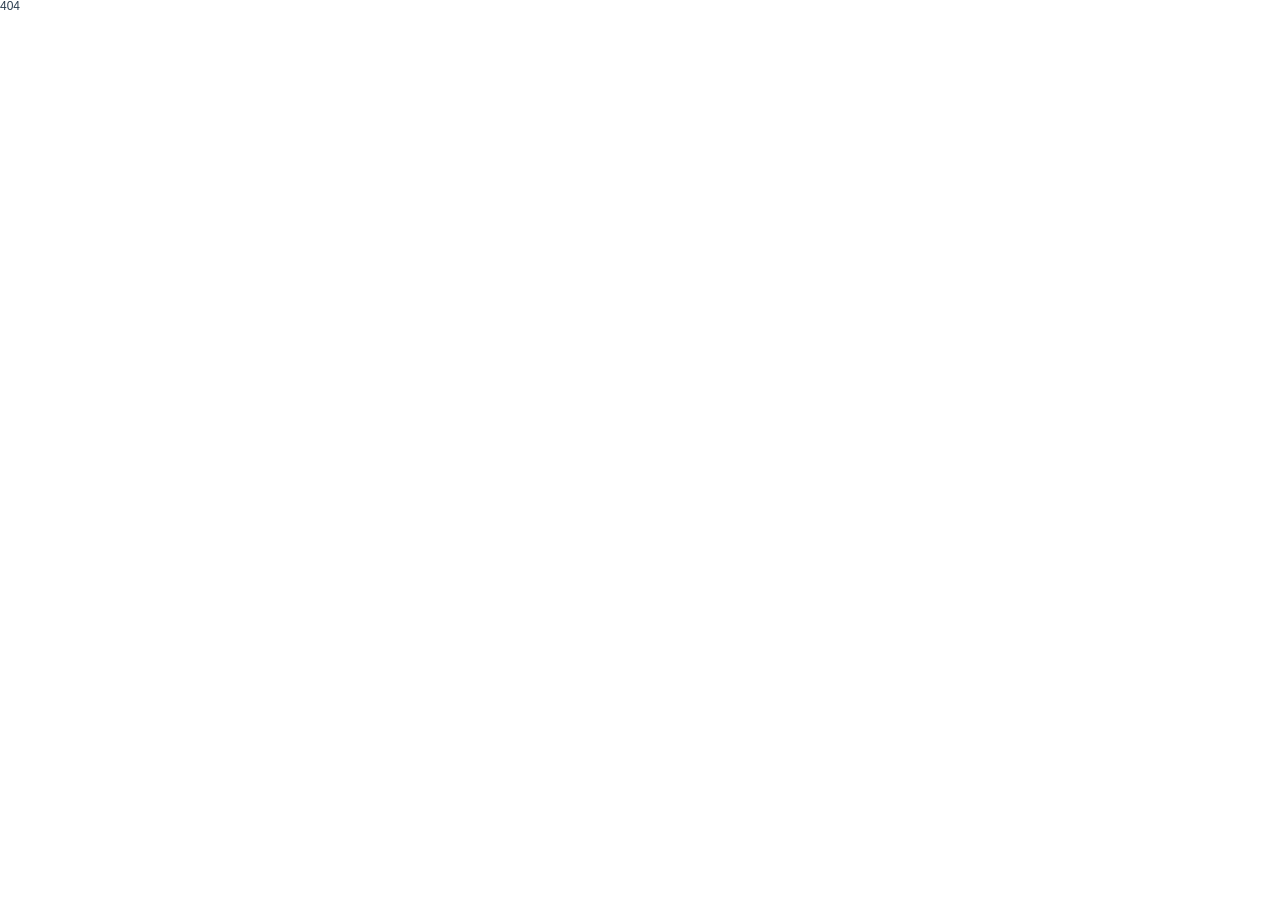
==== index.html @ 08575fe7 "0.0.2" ====
<!DOCTYPE html>
<html lang="en">
  <head>
    <meta charset="UTF-8" />
    <link rel="icon" type="image/svg+xml" href="./vite.svg" />
    <meta name="viewport" content="width=device-width, initial-scale=1.0" />
    <title>Vite + Vue + TS</title>
    <script type="module" crossorigin src="./assets/index-6643b9ee.js"></script>
    <link rel="stylesheet" href="./assets/index-face8384.css">
  </head>
  <body>
    <div id="app"></div>
    
  </body>
</html>
---- assets/index-face8384.css ----
@charset "UTF-8";#app{color:#2c3e50;font-family:Avenir,Helvetica,Arial,sans-serif;-webkit-font-smoothing:antialiased;-moz-osx-font-smoothing:grayscale}#nprogress .bar{height:.015rem!important;background-image:-webkit-gradient(linear,left top,right top,from(#f16f5c),color-stop(12.5%,#f16f5c),color-stop(12.5%,#5b56dd),color-stop(25%,#5b56dd),color-stop(25%,#e15ced),color-stop(37.5%,#e15ced),color-stop(37.5%,#27e559),color-stop(50%,#27e559),color-stop(50%,#18c8c9),color-stop(62.5%,#18c8c9),color-stop(62.5%,#dc8987),color-stop(75%,#dc8987),color-stop(75%,#bb83d6),color-stop(87.5%,#bb83d6),color-stop(87.5%,#e774bd),to(#e774bd))!important;background-image:-webkit-linear-gradient(left,#f16f5c 0%,#f16f5c 12.5%,#5b56dd 12.5%,#5b56dd 25%,#e15ced 25%,#e15ced 37.5%,#27e559 37.5%,#27e559 50%,#18c8c9 50%,#18c8c9 62.5%,#dc8987 62.5%,#dc8987 75%,#bb83d6 75%,#bb83d6 87.5%,#e774bd 87.5%,#e774bd 100%)!important;background-image:-o-linear-gradient(left,#f16f5c 0%,#f16f5c 12.5%,#5b56dd 12.5%,#5b56dd 25%,#e15ced 25%,#e15ced 37.5%,#27e559 37.5%,#27e559 50%,#18c8c9 50%,#18c8c9 62.5%,#dc8987 62.5%,#dc8987 75%,#bb83d6 75%,#bb83d6 87.5%,#e774bd 87.5%,#e774bd 100%)!important;background-image:linear-gradient(to right,#f16f5c 0%,#f16f5c 12.5%,#5b56dd 12.5%,#5b56dd 25%,#e15ced 25%,#e15ced 37.5%,#27e559 37.5%,#27e559 50%,#18c8c9 50%,#18c8c9 62.5%,#dc8987 62.5%,#dc8987 75%,#bb83d6 75%,#bb83d6 87.5%,#e774bd 87.5%,#e774bd 100%)!important}#nprogress{pointer-events:none}#nprogress .bar{background:#29d;position:fixed;z-index:1031;top:0;left:0;width:100%;height:2px}#nprogress .peg{display:block;position:absolute;right:0px;width:1.04167rem;height:100%;-webkit-box-shadow:0 0 .10417rem #29d,0 0 5px #29d;box-shadow:0 0 .10417rem #29d,0 0 5px #29d;opacity:1;-webkit-transform:rotate(3deg) translate(0px,-4px);-ms-transform:rotate(3deg) translate(0px,-4px);transform:rotate(3deg) translateY(-4px)}#nprogress .spinner{display:block;position:fixed;z-index:1031;top:.15625rem;right:.15625rem}#nprogress .spinner-icon{width:.1875rem;height:.1875rem;-webkit-box-sizing:border-box;box-sizing:border-box;border:solid 2px transparent;border-top-color:#29d;border-left-color:#29d;border-radius:50%;-webkit-animation:nprogress-spinner .4s linear infinite;animation:nprogress-spinner .4s linear infinite}.nprogress-custom-parent{overflow:hidden;position:relative}.nprogress-custom-parent #nprogress .spinner,.nprogress-custom-parent #nprogress .bar{position:absolute}@-webkit-keyframes nprogress-spinner{0%{-webkit-transform:rotate(0deg)}to{-webkit-transform:rotate(360deg)}}@keyframes nprogress-spinner{0%{-webkit-transform:rotate(0deg);transform:rotate(0)}to{-webkit-transform:rotate(360deg);transform:rotate(360deg)}}/*! normalize.css v8.0.1 | MIT License | github.com/necolas/normalize.css */html{line-height:1.15;-webkit-text-size-adjust:100%}body{margin:0}main{display:block}h1{font-size:2em;margin:.67em 0}hr{-webkit-box-sizing:content-box;box-sizing:content-box;height:0;overflow:visible}pre{font-family:monospace,monospace;font-size:1em}a{background-color:transparent}abbr[title]{border-bottom:none;text-decoration:underline;-webkit-text-decoration:underline dotted;text-decoration:underline dotted}b,strong{font-weight:bolder}code,kbd,samp{font-family:monospace,monospace;font-size:1em}small{font-size:80%}sub,sup{font-size:75%;line-height:0;position:relative;vertical-align:baseline}sub{bottom:-.25em}sup{top:-.5em}img{border-style:none}button,input,optgroup,select,textarea{font-family:inherit;font-size:100%;line-height:1.15;margin:0}button,input{overflow:visible}button,select{text-transform:none}button,[type=button],[type=reset],[type=submit]{-webkit-appearance:button}button::-moz-focus-inner,[type=button]::-moz-focus-inner,[type=reset]::-moz-focus-inner,[type=submit]::-moz-focus-inner{border-style:none;padding:0}button:-moz-focusring,[type=button]:-moz-focusring,[type=reset]:-moz-focusring,[type=submit]:-moz-focusring{outline:1px dotted ButtonText}fieldset{padding:.35em .75em .625em}legend{-webkit-box-sizing:border-box;box-sizing:border-box;color:inherit;display:table;max-width:100%;padding:0;white-space:normal}progress{vertical-align:baseline}textarea{overflow:auto}[type=checkbox],[type=radio]{-webkit-box-sizing:border-box;box-sizing:border-box;padding:0}[type=number]::-webkit-inner-spin-button,[type=number]::-webkit-outer-spin-button{height:auto}[type=search]{-webkit-appearance:textfield;outline-offset:-2px}[type=search]::-webkit-search-decoration{-webkit-appearance:none}::-webkit-file-upload-button{-webkit-appearance:button;font:inherit}details{display:block}summary{display:list-item}template{display:none}[hidden]{display:none}.text-primary{color:#db9e3f}.bg-primary{background-color:#db9e3f}.text-green{color:#0ef00e}.bg-green{background-color:#0ef00e}.text-red-1{color:#ff1d5e}.bg-red-1{background-color:#ff1d5e}.text-info{color:#4b67af}.bg-info{background-color:#4b67af}.text-danger{color:#791a15}.bg-danger{background-color:#791a15}.text-blue-1{color:#1f3695}.bg-blue-1{background-color:#1f3695}.text-blue{color:#4394e4}.bg-blue{background-color:#4394e4}.text-white{color:#fff}.bg-white{background-color:#fff}.text-white-1{color:#fcfcfc}.bg-white-1{background-color:#fcfcfc}.text-white-2{color:#eceef0}.bg-white-2{background-color:#eceef0}.text-light{color:#f9f9f9}.bg-light{background-color:#f9f9f9}.text-light-1{color:#d4d9de}.bg-light-1{background-color:#d4d9de}.text-grey{color:#a2a1a1}.bg-grey{background-color:#a2a1a1}.text-grey-1{color:#666}.bg-grey-1{background-color:#666}.text-dark-1{color:#343440}.bg-dark-1{background-color:#343440}.text-dark{color:#222}.bg-dark{background-color:#222}.text-black{color:#000}.bg-black{background-color:#000}.fs-8{font-size:8px}.fs-10{font-size:.10417rem}.fs-12{font-size:.125rem}.fs-13{font-size:.13542rem}.fs-14{font-size:.14583rem}.fs-16{font-size:.16667rem}.fs-18{font-size:.1875rem}.fs-20{font-size:.20833rem}.fs-25{font-size:.26042rem}.fs-32{font-size:.33333rem}.fw-100{font-weight:100}.fw-200{font-weight:200}.fw-300{font-weight:300}.fw-400{font-weight:400}.fw-500{font-weight:500}.fw-600{font-weight:600}.fw-700{font-weight:700}.fw-800{font-weight:800}.fw-900{font-weight:900}.fw-1000{font-weight:1000}.text-left{text-align:left!important}.text-center{text-align:center!important}.text-right{text-align:right!important}.text-ellipsis-2{display:-webkit-box;-webkit-line-clamp:2;overflow:hidden;-webkit-box-orient:vertical;-o-text-overflow:ellipsis;text-overflow:ellipsis}.text-ellipsis-3{display:-webkit-box;-webkit-line-clamp:3;overflow:hidden;-webkit-box-orient:vertical;-o-text-overflow:ellipsis;text-overflow:ellipsis}.text-ellipsis{display:inline-block;overflow:hidden;white-space:nowrap;-o-text-overflow:ellipsis;text-overflow:ellipsis}.text-ellipsis-en{word-wrap:break-word;word-break:break-all}.text-ellipsis-4{display:-webkit-box;-webkit-line-clamp:4;overflow:hidden;-webkit-box-orient:vertical;-o-text-overflow:ellipsis;text-overflow:ellipsis}.w-10{width:10%}.vw-10{width:10vw}.h-10{height:10%}.vh-10{height:10vh}.w-20{width:20%}.vw-20{width:20vw}.h-20{height:20%}.vh-20{height:20vh}.w-25{width:25%}.vw-25{width:25vw}.h-25{height:25%}.vh-25{height:25vh}.w-30{width:30%}.vw-30{width:30vw}.h-30{height:30%}.vh-30{height:30vh}.w-40{width:40%}.vw-40{width:40vw}.h-40{height:40%}.vh-40{height:40vh}.w-45{width:45%}.vw-45{width:45vw}.h-45{height:45%}.vh-45{height:45vh}.w-50{width:50%}.vw-50{width:50vw}.h-50{height:50%}.vh-50{height:50vh}.w-60{width:60%}.vw-60{width:60vw}.h-60{height:60%}.vh-60{height:60vh}.w-70{width:70%}.vw-70{width:70vw}.h-70{height:70%}.vh-70{height:70vh}.w-75{width:75%}.vw-75{width:75vw}.h-75{height:75%}.vh-75{height:75vh}.w-80{width:80%}.vw-80{width:80vw}.h-80{height:80%}.vh-80{height:80vh}.w-90{width:90%}.vw-90{width:90vw}.h-90{height:90%}.vh-90{height:90vh}.w-100{width:100%}.vw-100{width:100vw}.h-100{height:100%}.vh-100{height:100vh}.flex{display:-webkit-box;display:-webkit-flex;display:-ms-flexbox;display:flex}.flex-column{-webkit-box-orient:vertical;-webkit-box-direction:normal;-webkit-flex-direction:column;-ms-flex-direction:column;flex-direction:column}.flex-wrap{-webkit-flex-wrap:wrap;-ms-flex-wrap:wrap;flex-wrap:wrap}.jc-start{-webkit-box-pack:start;-webkit-justify-content:flex-start;-ms-flex-pack:start;justify-content:flex-start}.jc-end{-webkit-box-pack:end;-webkit-justify-content:flex-end;-ms-flex-pack:end;justify-content:flex-end}.jc-center{-webkit-box-pack:center;-webkit-justify-content:center;-ms-flex-pack:center;justify-content:center}.jc-between{-webkit-box-pack:justify;-webkit-justify-content:space-between;-ms-flex-pack:justify;justify-content:space-between}.jc-around{-webkit-justify-content:space-around;-ms-flex-pack:distribute;justify-content:space-around}.ai-start{-webkit-box-flex:1;-webkit-flex-grow:1;-ms-flex-positive:1;flex-grow:1;-webkit-box-align:start;-webkit-align-items:flex-start;-ms-flex-align:start;align-items:flex-start}.ai-end{-webkit-box-flex:1;-webkit-flex-grow:1;-ms-flex-positive:1;flex-grow:1;-webkit-box-align:end;-webkit-align-items:flex-end;-ms-flex-align:end;align-items:flex-end}.ai-center{-webkit-box-flex:1;-webkit-flex-grow:1;-ms-flex-positive:1;flex-grow:1;-webkit-box-align:center;-webkit-align-items:center;-ms-flex-align:center;align-items:center}.ai-stretch{-webkit-box-flex:1;-webkit-flex-grow:1;-ms-flex-positive:1;flex-grow:1;-webkit-box-align:stretch;-webkit-align-items:stretch;-ms-flex-align:stretch;align-items:stretch}.flex-1{-webkit-box-flex:1;-webkit-flex:1;-ms-flex:1;flex:1}.flex-grow-1{-webkit-box-flex:1;-webkit-flex-grow:1;-ms-flex-positive:1;flex-grow:1}.flex-2{-webkit-box-flex:2;-webkit-flex:2;-ms-flex:2;flex:2}.flex-grow-2{-webkit-box-flex:2;-webkit-flex-grow:2;-ms-flex-positive:2;flex-grow:2}.flex-3{-webkit-box-flex:3;-webkit-flex:3;-ms-flex:3;flex:3}.flex-grow-3{-webkit-box-flex:3;-webkit-flex-grow:3;-ms-flex-positive:3;flex-grow:3}.flex-4{-webkit-box-flex:4;-webkit-flex:4;-ms-flex:4;flex:4}.flex-grow-4{-webkit-box-flex:4;-webkit-flex-grow:4;-ms-flex-positive:4;flex-grow:4}.flex-5{-webkit-box-flex:5;-webkit-flex:5;-ms-flex:5;flex:5}.flex-grow-5{-webkit-box-flex:5;-webkit-flex-grow:5;-ms-flex-positive:5;flex-grow:5}.m-0{margin:0}.m-10{margin:.10417rem}.m-15{margin:.15625rem}.m-20{margin:.20833rem}.m-25{margin:.26042rem}.m-30{margin:.3125rem}.m-50{margin:.52083rem}.mx-0{margin-left:0;margin-right:0}.my-0{margin-top:0;margin-bottom:0}.mx-10{margin-left:.10417rem;margin-right:.10417rem}.my-10{margin-top:.10417rem;margin-bottom:.10417rem}.mx-15{margin-left:.15625rem;margin-right:.15625rem}.my-15{margin-top:.15625rem;margin-bottom:.15625rem}.mx-20{margin-left:.20833rem;margin-right:.20833rem}.my-20{margin-top:.20833rem;margin-bottom:.20833rem}.mx-25{margin-left:.26042rem;margin-right:.26042rem}.my-25{margin-top:.26042rem;margin-bottom:.26042rem}.mx-30{margin-left:.3125rem;margin-right:.3125rem}.my-30{margin-top:.3125rem;margin-bottom:.3125rem}.mx-50{margin-left:.52083rem;margin-right:.52083rem}.my-50{margin-top:.52083rem;margin-bottom:.52083rem}.mt-0{margin-top:0}.mt-10{margin-top:.10417rem}.mt-15{margin-top:.15625rem}.mt-20{margin-top:.20833rem}.mt-25{margin-top:.26042rem}.mt-30{margin-top:.3125rem}.mt-50{margin-top:.52083rem}.mr-0{margin-right:0}.mr-10{margin-right:.10417rem}.mr-15{margin-right:.15625rem}.mr-20{margin-right:.20833rem}.mr-25{margin-right:.26042rem}.mr-30{margin-right:.3125rem}.mr-50{margin-right:.52083rem}.mb-0{margin-bottom:0}.mb-10{margin-bottom:.10417rem}.mb-15{margin-bottom:.15625rem}.mb-20{margin-bottom:.20833rem}.mb-25{margin-bottom:.26042rem}.mb-30{margin-bottom:.3125rem}.mb-50{margin-bottom:.52083rem}.ml-0{margin-left:0}.ml-10{margin-left:.10417rem}.ml-15{margin-left:.15625rem}.ml-20{margin-left:.20833rem}.ml-25{margin-left:.26042rem}.ml-30{margin-left:.3125rem}.ml-50{margin-left:.52083rem}.p-0{padding:0}.p-10{padding:.10417rem}.p-15{padding:.15625rem}.p-20{padding:.20833rem}.p-25{padding:.26042rem}.p-30{padding:.3125rem}.p-50{padding:.52083rem}.px-0{padding-left:0;padding-right:0}.py-0{padding-top:0;padding-bottom:0}.px-10{padding-left:.10417rem;padding-right:.10417rem}.py-10{padding-top:.10417rem;padding-bottom:.10417rem}.px-15{padding-left:.15625rem;padding-right:.15625rem}.py-15{padding-top:.15625rem;padding-bottom:.15625rem}.px-20{padding-left:.20833rem;padding-right:.20833rem}.py-20{padding-top:.20833rem;padding-bottom:.20833rem}.px-25{padding-left:.26042rem;padding-right:.26042rem}.py-25{padding-top:.26042rem;padding-bottom:.26042rem}.px-30{padding-left:.3125rem;padding-right:.3125rem}.py-30{padding-top:.3125rem;padding-bottom:.3125rem}.px-50{padding-left:.52083rem;padding-right:.52083rem}.py-50{padding-top:.52083rem;padding-bottom:.52083rem}.pt-0{padding-top:0}.pt-10{padding-top:.10417rem}.pt-15{padding-top:.15625rem}.pt-20{padding-top:.20833rem}.pt-25{padding-top:.26042rem}.pt-30{padding-top:.3125rem}.pt-50{padding-top:.52083rem}.pr-0{padding-right:0}.pr-10{padding-right:.10417rem}.pr-15{padding-right:.15625rem}.pr-20{padding-right:.20833rem}.pr-25{padding-right:.26042rem}.pr-30{padding-right:.3125rem}.pr-50{padding-right:.52083rem}.pb-0{padding-bottom:0}.pb-10{padding-bottom:.10417rem}.pb-15{padding-bottom:.15625rem}.pb-20{padding-bottom:.20833rem}.pb-25{padding-bottom:.26042rem}.pb-30{padding-bottom:.3125rem}.pb-50{padding-bottom:.52083rem}.pl-0{padding-left:0}.pl-10{padding-left:.10417rem}.pl-15{padding-left:.15625rem}.pl-20{padding-left:.20833rem}.pl-25{padding-left:.26042rem}.pl-30{padding-left:.3125rem}.pl-50{padding-left:.52083rem}.bt-1,.bt-2,.bt-3{border-top:1px solid #4b67af}.br-1,.br-2,.br-3{border-right:1px solid #4b67af}.bb-1,.bb-2,.bb-3{border-bottom:1px solid #4b67af}.bl-1,.bl-2,.bl-3{border-left:1px solid #4b67af}.el-button{width:2.08333rem}
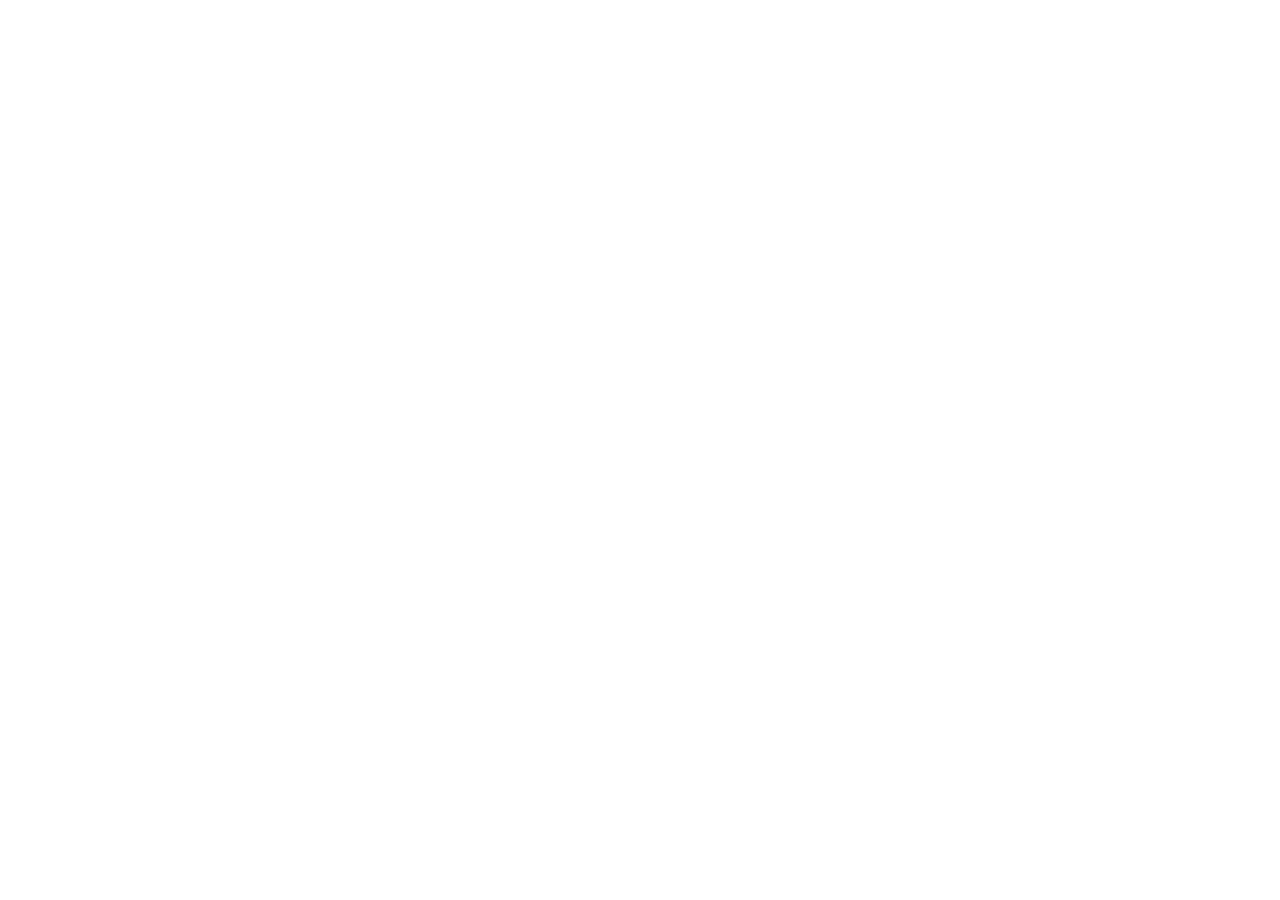
==== commit bad98618: "0.0.2" ====
--- a/index.html
+++ b/index.html
@@ -5,7 +5,7 @@
     <link rel="icon" type="image/svg+xml" href="./vite.svg" />
     <meta name="viewport" content="width=device-width, initial-scale=1.0" />
     <title>Vite + Vue + TS</title>
-    <script type="module" crossorigin src="./assets/index-6643b9ee.js"></script>
+    <script type="module" crossorigin src="./assets/index-1b9ba404.js"></script>
     <link rel="stylesheet" href="./assets/index-face8384.css">
   </head>
   <body>
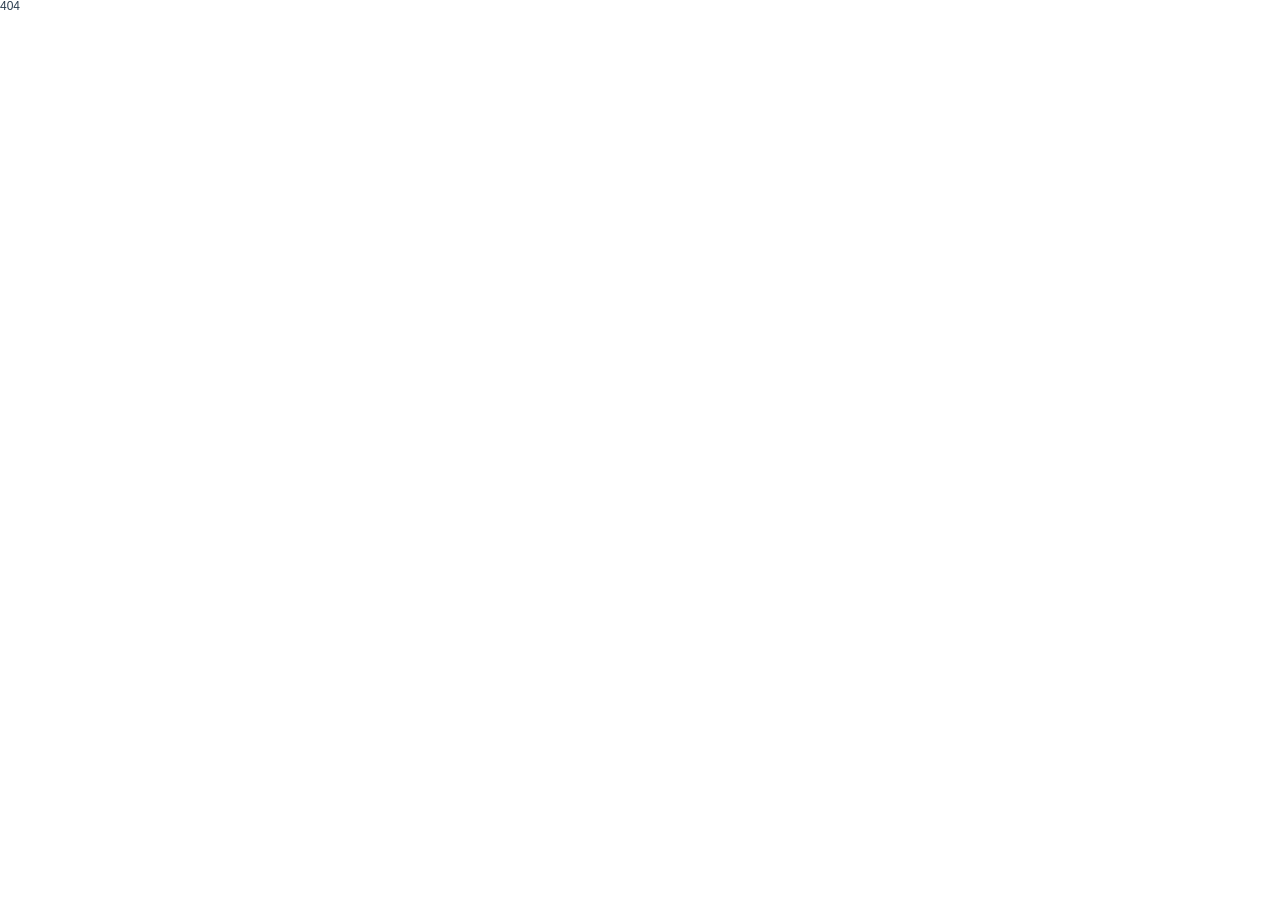
==== commit 8d164570: "0.0.2" ====
--- a/index.html
+++ b/index.html
@@ -5,7 +5,7 @@
     <link rel="icon" type="image/svg+xml" href="./vite.svg" />
     <meta name="viewport" content="width=device-width, initial-scale=1.0" />
     <title>Vite + Vue + TS</title>
-    <script type="module" crossorigin src="./assets/index-1b9ba404.js"></script>
+    <script type="module" crossorigin src="./assets/index-2e203ed9.js"></script>
     <link rel="stylesheet" href="./assets/index-face8384.css">
   </head>
   <body>
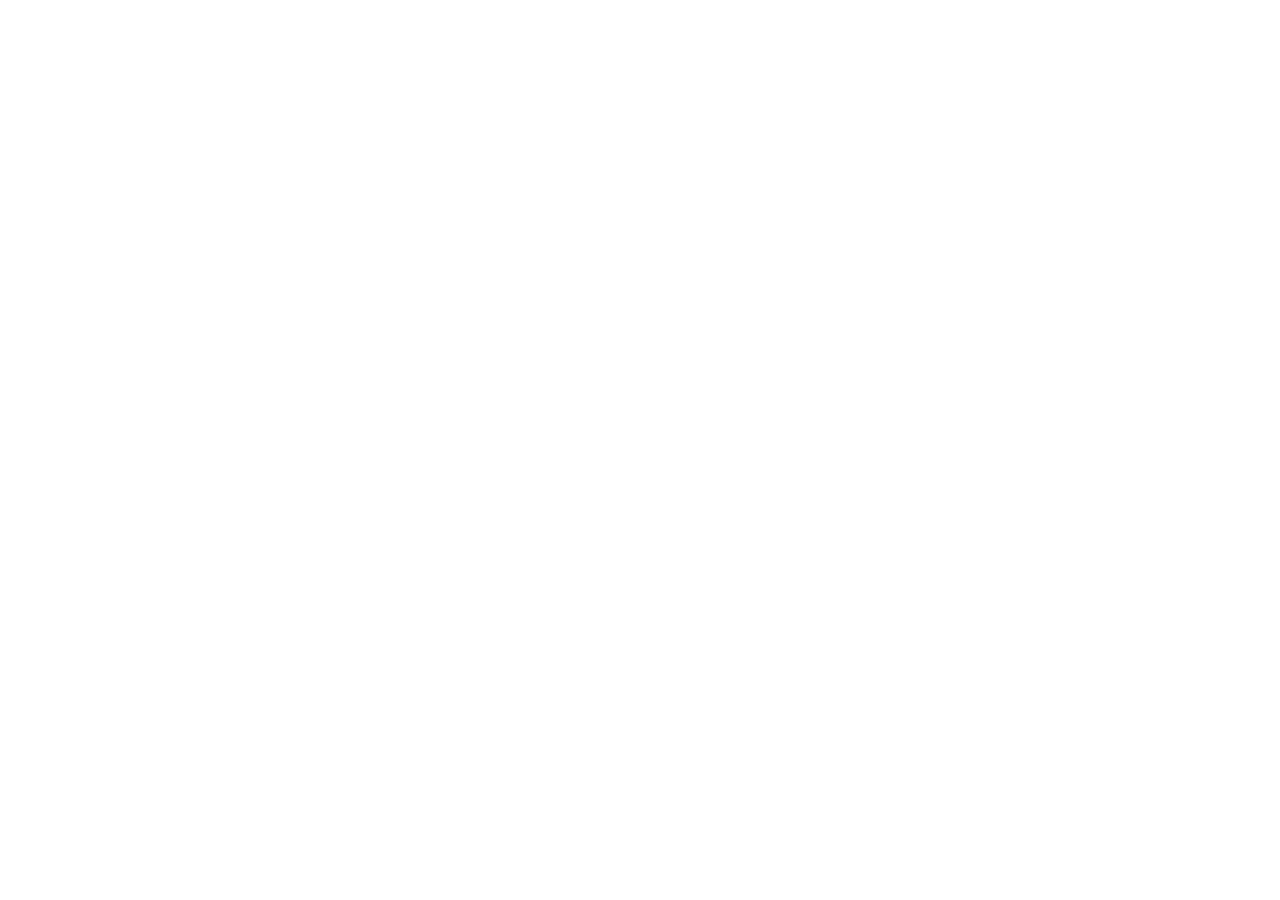
==== commit 582cf869: "0.0.2" ====
--- a/index.html
+++ b/index.html
@@ -5,7 +5,7 @@
     <link rel="icon" type="image/svg+xml" href="./vite.svg" />
     <meta name="viewport" content="width=device-width, initial-scale=1.0" />
     <title>Vite + Vue + TS</title>
-    <script type="module" crossorigin src="./assets/index-2e203ed9.js"></script>
+    <script type="module" crossorigin src="./assets/index-da6c30e2.js"></script>
     <link rel="stylesheet" href="./assets/index-face8384.css">
   </head>
   <body>
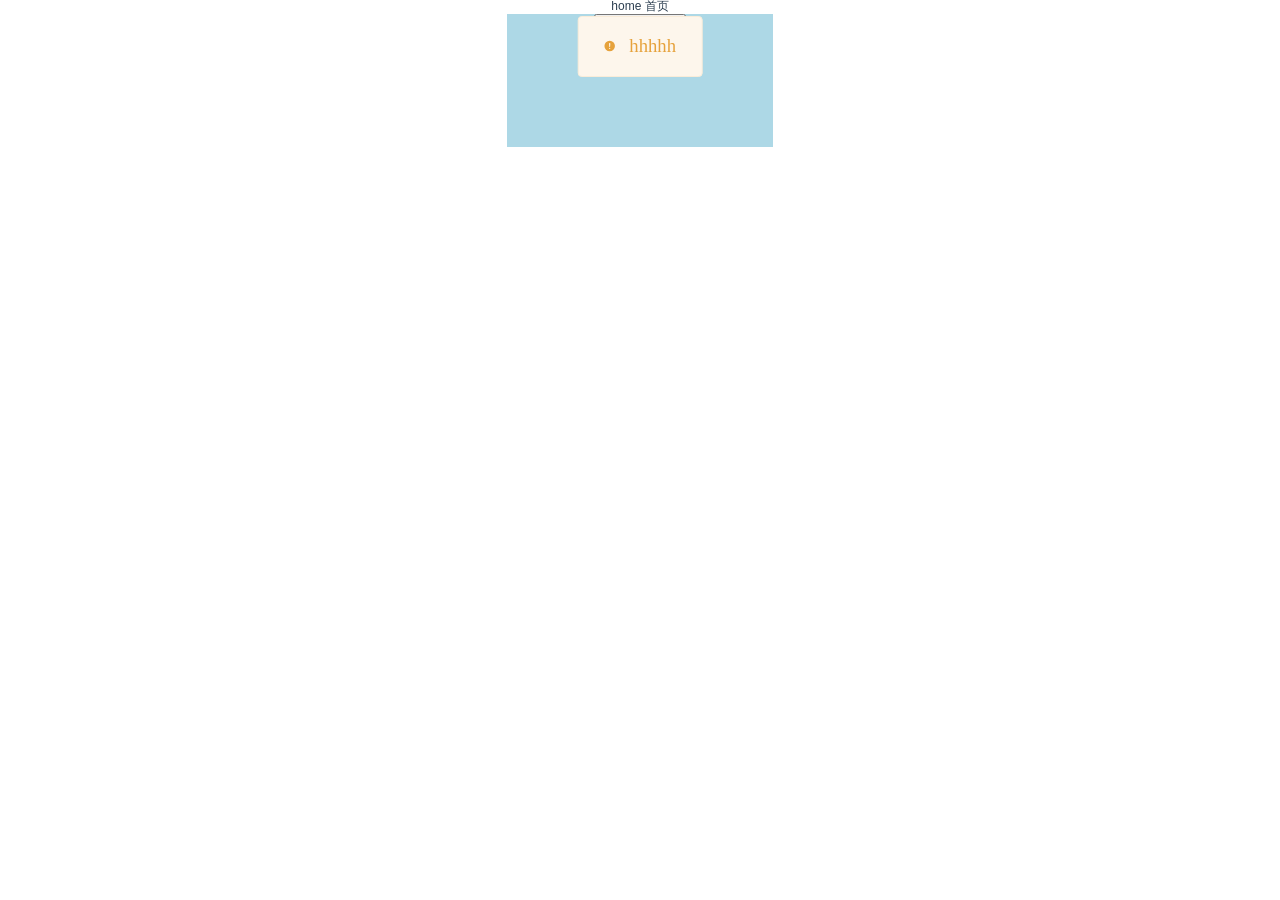
==== commit 087f132f: "0.0.2" ====
--- a/index.html
+++ b/index.html
@@ -5,7 +5,7 @@
     <link rel="icon" type="image/svg+xml" href="./vite.svg" />
     <meta name="viewport" content="width=device-width, initial-scale=1.0" />
     <title>Vite + Vue + TS</title>
-    <script type="module" crossorigin src="./assets/index-da6c30e2.js"></script>
+    <script type="module" crossorigin src="./assets/index-4251afca.js"></script>
     <link rel="stylesheet" href="./assets/index-face8384.css">
   </head>
   <body>
